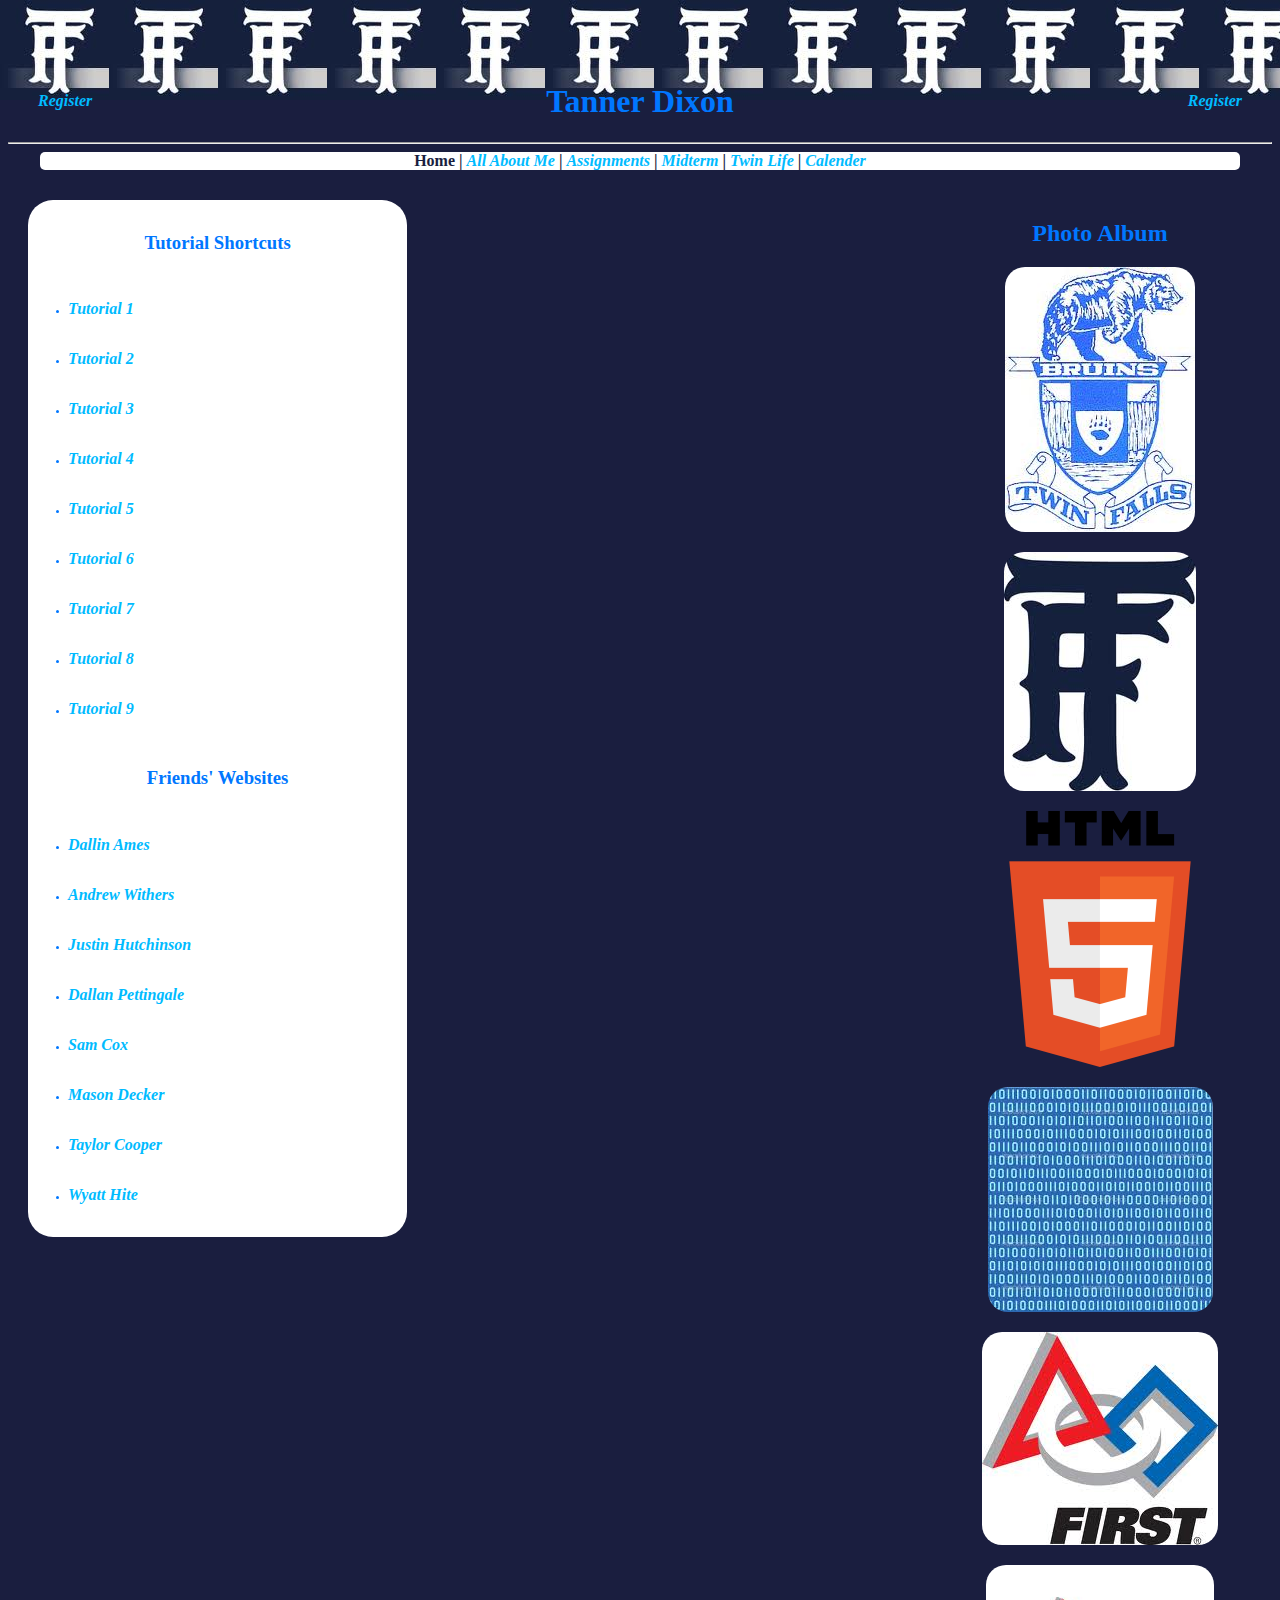
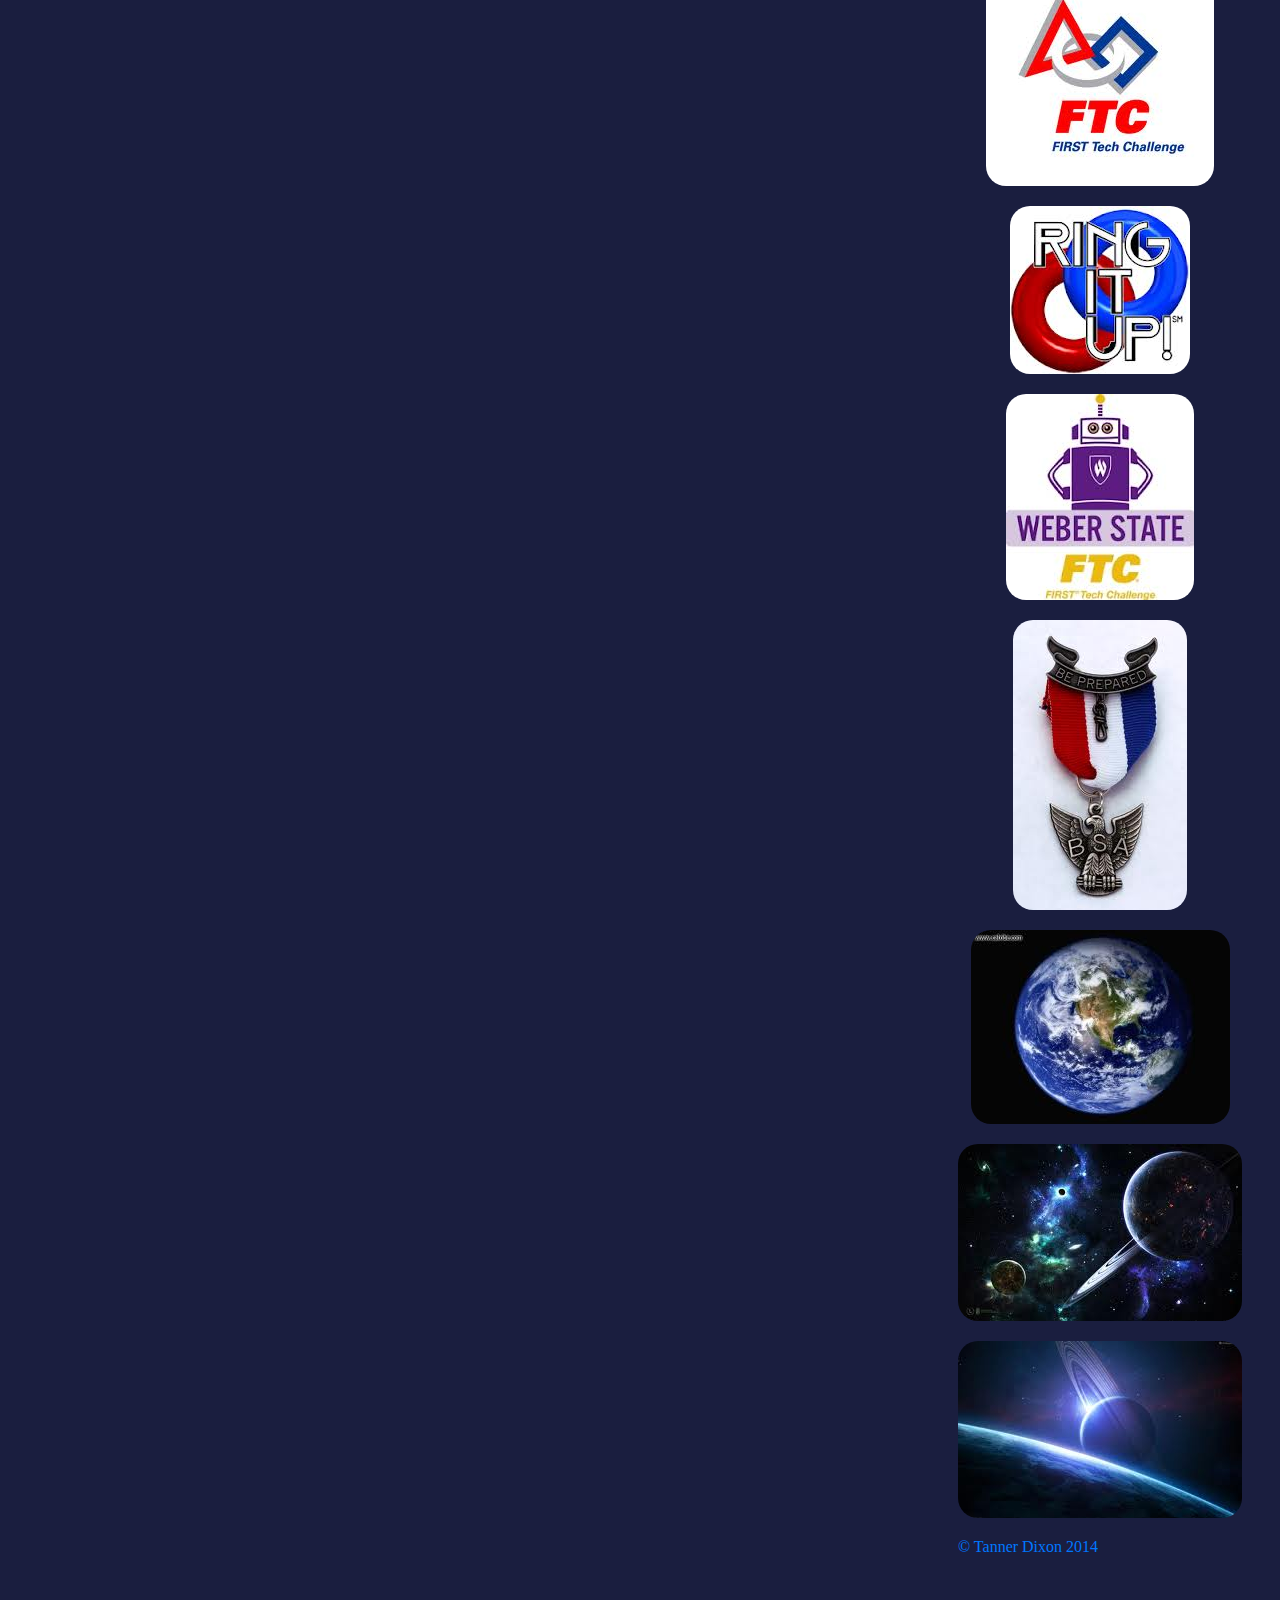
==== index.htm @ 7ed98977 "Initial commit" ====
<!doctype html>
<html>
	<head>
    	<meta charset="utf-8">
        <meta name="viewport" content="width=device-width, initital-scale=1">
    	<title>Tanner Dixon's Website</title>
	<link rel="stylesheet" type="text/css" href="css.css">
           
	</head>

	<body>
   	
    
    <br />
    <br />
	<br />
    
    <div class="right"><a href="form.htm">Register</a></div>
    <div class="left"><a href="form.htm">Register</a></div>
    
  	<h1>Tanner Dixon</h1>
    
    <hr />
  
 	<nav>Home | <a href="all_about_me.htm">All About Me</a> | <a href="assignments.htm">Assignments</a> | <a href="midterm/midterm.htm">Midterm</a> | <a href="twinLife/twin_life.htm">Twin Life</a> | <a href="calender.htm">Calender</a></nav>
  
  	<aside class="left">
   
    
    <h3 class="center">Tutorial Shortcuts</h3>
    <ul>
    <li><a href="assignments.htm#t1">Tutorial 1</a></li>
    <li><a href="assignments.htm#t2">Tutorial 2</a></li>
    <li><a href="assignments.htm#t3">Tutorial 3</a></li>
    <li><a href="assignments.htm#t4">Tutorial 4</a></li>
    <li><a href="assignments.htm#t5">Tutorial 5</a></li>
    <li><a href="assignments.htm#t6">Tutorial 6</a></li>
    <li><a href="assignments.htm#t7">Tutorial 7</a></li>
    <li><a href="assignments.htm#t8">Tutorial 8</a></li>
    <li><a href="assignments.htm#t9">Tutorial 9</a></li>
    </ul>
    
    
     <h3 class="center">Friends' Websites</h3>
    <ul>
    <li><a href="http://html.tfhsbruins.com/amesda">Dallin Ames</a></li>
    <li><a href="http://html.tfhsbruins.com/withersan">Andrew Withers</a></li>
    <li><a href="http://html.tfhsbruins.com/hutchinsonju">Justin Hutchinson</a></li>
    <li><a href="http://html.tfhsbruins.com/pettingillda/">Dallan Pettingale</a></li>
    <li><a href="http://html.tfhsbruins.com/coxsa/">Sam Cox</a></li>
    <li><a href="http://html.tfhsbruins.com/deckerma/">Mason Decker</a></li>
    <li><a href="http://html.tfhsbruins.com/cooperta/">Taylor Cooper</a></li>
    <li><a href="http://html.tfhsbruins.com/hitewy/">Wyatt Hite</a></li>
    </ul>
    
    
   
  	</aside>
  	<div class="right">
    
    <div class="center">
    
    <h2>Photo Album</h2>
    
    <p><img src="images/twinfallslogo.jpg"
    alt="Twin Falls Logo"
    title="Twin Falls Logo"></p>
	
    <p><img src="images/twin_falls_logo.jpg"
    alt="Twin Falls Logo"
    title="Twin Falls Logo"></p>
    
    <p><img src="images/html5.png"
    alt="HTML 5"
    title="HTML 5"
    width="256"
    height="256"></p>
    
    <p><img src="images/binary.jpg"
    alt="Binary Code"
    title="Binary Code"></p>
    
     <p><img src="images/FIRST.jpg"
    alt="FIRST Logo"
    title="FIRST Logo"></p>
    
    <p><img src="images/FTC.jpg"
    alt="FTC Logo"
    title="FTC Logo"></p>
    
    <p><img src="images/RIU.jpg"
    alt="Ring It Up Logo"
    title="Ring It Up Logo"></p>
    
    <p><img src="images/OUCH.jpg"
    alt="Weber State Univisity FTC"
    title="FTC Utah Championship Logo"></p>
    
    <p><img src="images/eagle.jpg"
    alt="Eagle Scout Award"
    title="Eagle Scout Award"></p>
    
    <p><img src="images/earth.jpg"
    alt="Earth"
    title="Earth"></p>
    
     <p><img src="images/space.jpg"
    alt="Space"
    title="Space"></p>
    
     <p><img src="images/space2.jpg"
    alt="Space"
    title="Space"></p>
    </div>
     <p>&copy; Tanner Dixon 2014</p>
    </div>
    
<footer>

</footer>
  
   
    </body>
</html>
---- css.css ----
@charset "utf-8";
/* CSS Document */


body{
color: #07F;
background-image:url(images/twin_falls_logo_2.jpg);
background-repeat:repeat-x;
background-color:  rgb(26,30,63);
background-size:auto;
font-size:medium;
font-family:"Times New Roman", Times, serif;
}

div{
	
}
li{
	font-size:xx-small;	
}
a{
text-decoration:none;	
font-size:medium;
font-family:"Times New Roman", Times, serif;
font-style:italic;
font-weight:bold;
color:#0BF;
	
}

a:hover{
	text-decoration:underline;	
	color: rgb(26,30,63);
	background-color:white;
}


h1{

text-align:center;


}


aside.right{
	margin-left:auto;
	margin-right:20px;
	float:right;
	width:15%;
	border-radius:25px;
	line-height:3em;
	background-color:white;
}

aside.left{
	margin-right:auto;
	margin-left:20px;
	float:left;
	width:30%;
	border-radius:25px;
	line-height:3em;
	background-color:white;
}
aside{
	min-width:11em;
}

nav{
background-color:white;
color: rgb(26,30,63);
font-weight:bold;
font-size:medium;
text-align:center;	
margin-left:auto;
margin-right:auto;
border-radius:5px;
width:95%;
}
.center{
text-align:center;	
}

.unused{

color:white;

}
footer{
	padding-top: 4em;
	padding-left:1em;
	margin:auto;
	width:95%;
}

table{
	font-size:x-large;
	border-style:solid;
	border-width:thick;
	border-color:white;
	margin:auto;
}
table.month{

border-width:medium;
font-weight:bolder;
font-size:36px;

}
table th{
	padding-left:2em;
	padding-right:2em;
}
td{
	height:5em;
	width:7em;
	border-style:dotted;
	border-width:thin;
}

td.over{
background-color:white;
color:  rgb(26,30,63);
}
img{
	border-radius:20px;

}
.right{
	float:right;
	margin:30px;
}
div.album{
	float:right;
	width:70%;
}
.left{
	float:left;
	margin:30px;
}
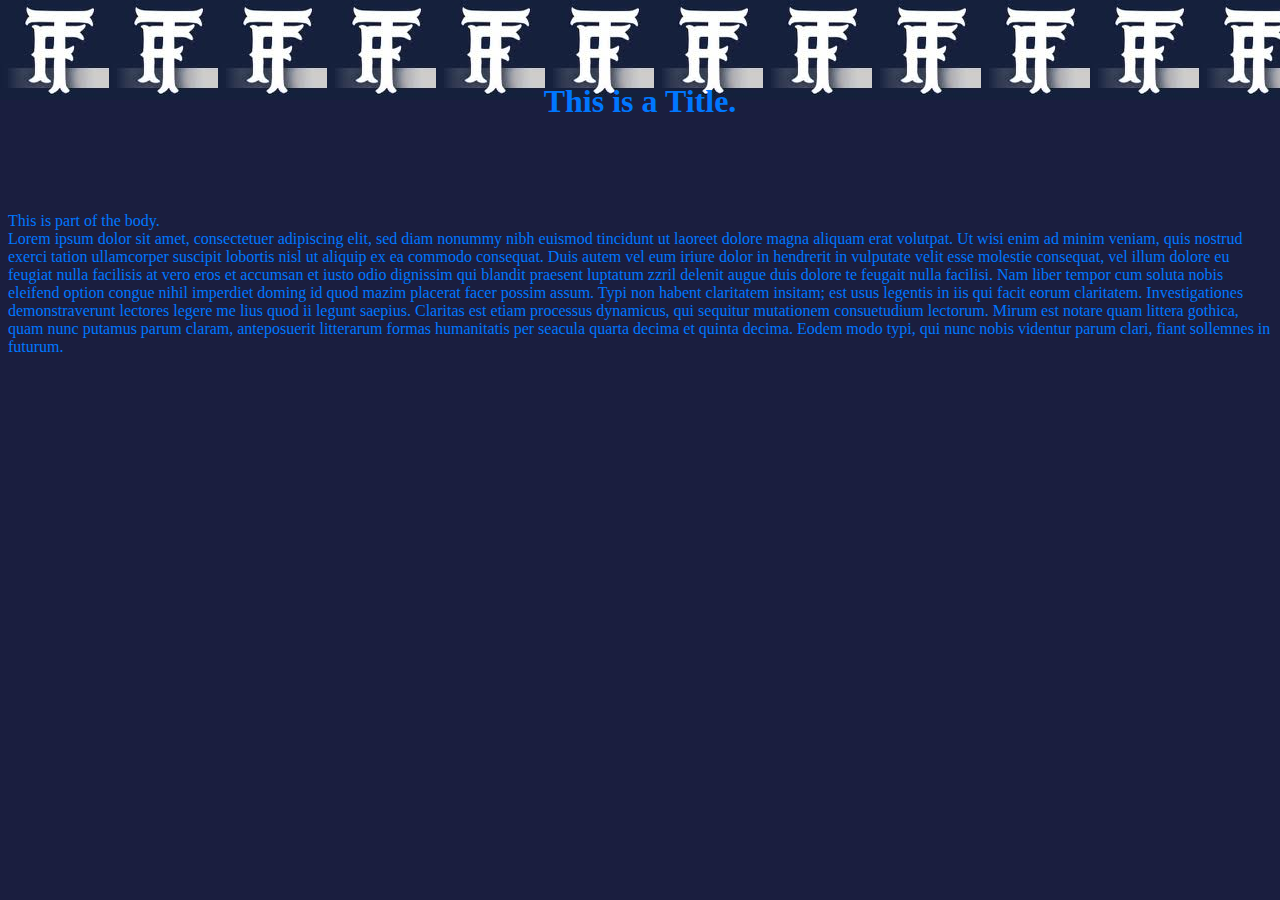
==== commit bb055db7: "Index" ====
--- a/index.htm
+++ b/index.htm
@@ -1,124 +1,28 @@
 <!doctype html>
 <html>
-	<head>
-    	<meta charset="utf-8">
-        <meta name="viewport" content="width=device-width, initital-scale=1">
-    	<title>Tanner Dixon's Website</title>
-	<link rel="stylesheet" type="text/css" href="css.css">
-           
-	</head>
+<head>
+<meta charset="utf-8">
+<meta name="viewport" content="width=device-width, initial-scale=1">
+<link rel="stylesheet" type="text/css" href="css.css">
+<title>Mobile Site</title>
+</head>
+<br />
+<br />
+<br />
+<h1>
+This is a Title.
+</h1>
+<br />
+<br />
+<br />
+<p>
+This is part of the body.
+<br />
+Lorem ipsum dolor sit amet, consectetuer adipiscing elit, sed diam nonummy nibh euismod tincidunt ut laoreet dolore magna aliquam erat volutpat. Ut wisi enim ad minim veniam, quis nostrud exerci tation ullamcorper suscipit lobortis nisl ut aliquip ex ea commodo consequat. Duis autem vel eum iriure dolor in hendrerit in vulputate velit esse molestie consequat, vel illum dolore eu feugiat nulla facilisis at vero eros et accumsan et iusto odio dignissim qui blandit praesent luptatum zzril delenit augue duis dolore te feugait nulla facilisi. Nam liber tempor cum soluta nobis eleifend option congue nihil imperdiet doming id quod mazim placerat facer possim assum. Typi non habent claritatem insitam; est usus legentis in iis qui facit eorum claritatem. Investigationes demonstraverunt lectores legere me lius quod ii legunt saepius. Claritas est etiam processus dynamicus, qui sequitur mutationem consuetudium lectorum. Mirum est notare quam littera gothica, quam nunc putamus parum claram, anteposuerit litterarum formas humanitatis per seacula quarta decima et quinta decima. Eodem modo typi, qui nunc nobis videntur parum clari, fiant sollemnes in futurum.
+</p>
 
-	<body>
-   	
-    
-    <br />
-    <br />
-	<br />
-    
-    <div class="right"><a href="form.htm">Register</a></div>
-    <div class="left"><a href="form.htm">Register</a></div>
-    
-  	<h1>Tanner Dixon</h1>
-    
-    <hr />
-  
- 	<nav>Home | <a href="all_about_me.htm">All About Me</a> | <a href="assignments.htm">Assignments</a> | <a href="midterm/midterm.htm">Midterm</a> | <a href="twinLife/twin_life.htm">Twin Life</a> | <a href="calender.htm">Calender</a></nav>
-  
-  	<aside class="left">
-   
-    
-    <h3 class="center">Tutorial Shortcuts</h3>
-    <ul>
-    <li><a href="assignments.htm#t1">Tutorial 1</a></li>
-    <li><a href="assignments.htm#t2">Tutorial 2</a></li>
-    <li><a href="assignments.htm#t3">Tutorial 3</a></li>
-    <li><a href="assignments.htm#t4">Tutorial 4</a></li>
-    <li><a href="assignments.htm#t5">Tutorial 5</a></li>
-    <li><a href="assignments.htm#t6">Tutorial 6</a></li>
-    <li><a href="assignments.htm#t7">Tutorial 7</a></li>
-    <li><a href="assignments.htm#t8">Tutorial 8</a></li>
-    <li><a href="assignments.htm#t9">Tutorial 9</a></li>
-    </ul>
-    
-    
-     <h3 class="center">Friends' Websites</h3>
-    <ul>
-    <li><a href="http://html.tfhsbruins.com/amesda">Dallin Ames</a></li>
-    <li><a href="http://html.tfhsbruins.com/withersan">Andrew Withers</a></li>
-    <li><a href="http://html.tfhsbruins.com/hutchinsonju">Justin Hutchinson</a></li>
-    <li><a href="http://html.tfhsbruins.com/pettingillda/">Dallan Pettingale</a></li>
-    <li><a href="http://html.tfhsbruins.com/coxsa/">Sam Cox</a></li>
-    <li><a href="http://html.tfhsbruins.com/deckerma/">Mason Decker</a></li>
-    <li><a href="http://html.tfhsbruins.com/cooperta/">Taylor Cooper</a></li>
-    <li><a href="http://html.tfhsbruins.com/hitewy/">Wyatt Hite</a></li>
-    </ul>
-    
-    
-   
-  	</aside>
-  	<div class="right">
-    
-    <div class="center">
-    
-    <h2>Photo Album</h2>
-    
-    <p><img src="images/twinfallslogo.jpg"
-    alt="Twin Falls Logo"
-    title="Twin Falls Logo"></p>
-	
-    <p><img src="images/twin_falls_logo.jpg"
-    alt="Twin Falls Logo"
-    title="Twin Falls Logo"></p>
-    
-    <p><img src="images/html5.png"
-    alt="HTML 5"
-    title="HTML 5"
-    width="256"
-    height="256"></p>
-    
-    <p><img src="images/binary.jpg"
-    alt="Binary Code"
-    title="Binary Code"></p>
-    
-     <p><img src="images/FIRST.jpg"
-    alt="FIRST Logo"
-    title="FIRST Logo"></p>
-    
-    <p><img src="images/FTC.jpg"
-    alt="FTC Logo"
-    title="FTC Logo"></p>
-    
-    <p><img src="images/RIU.jpg"
-    alt="Ring It Up Logo"
-    title="Ring It Up Logo"></p>
-    
-    <p><img src="images/OUCH.jpg"
-    alt="Weber State Univisity FTC"
-    title="FTC Utah Championship Logo"></p>
-    
-    <p><img src="images/eagle.jpg"
-    alt="Eagle Scout Award"
-    title="Eagle Scout Award"></p>
-    
-    <p><img src="images/earth.jpg"
-    alt="Earth"
-    title="Earth"></p>
-    
-     <p><img src="images/space.jpg"
-    alt="Space"
-    title="Space"></p>
-    
-     <p><img src="images/space2.jpg"
-    alt="Space"
-    title="Space"></p>
-    </div>
-     <p>&copy; Tanner Dixon 2014</p>
-    </div>
-    
-<footer>
 
-</footer>
-  
-   
-    </body>
+
+<body>
+</body>
 </html>
